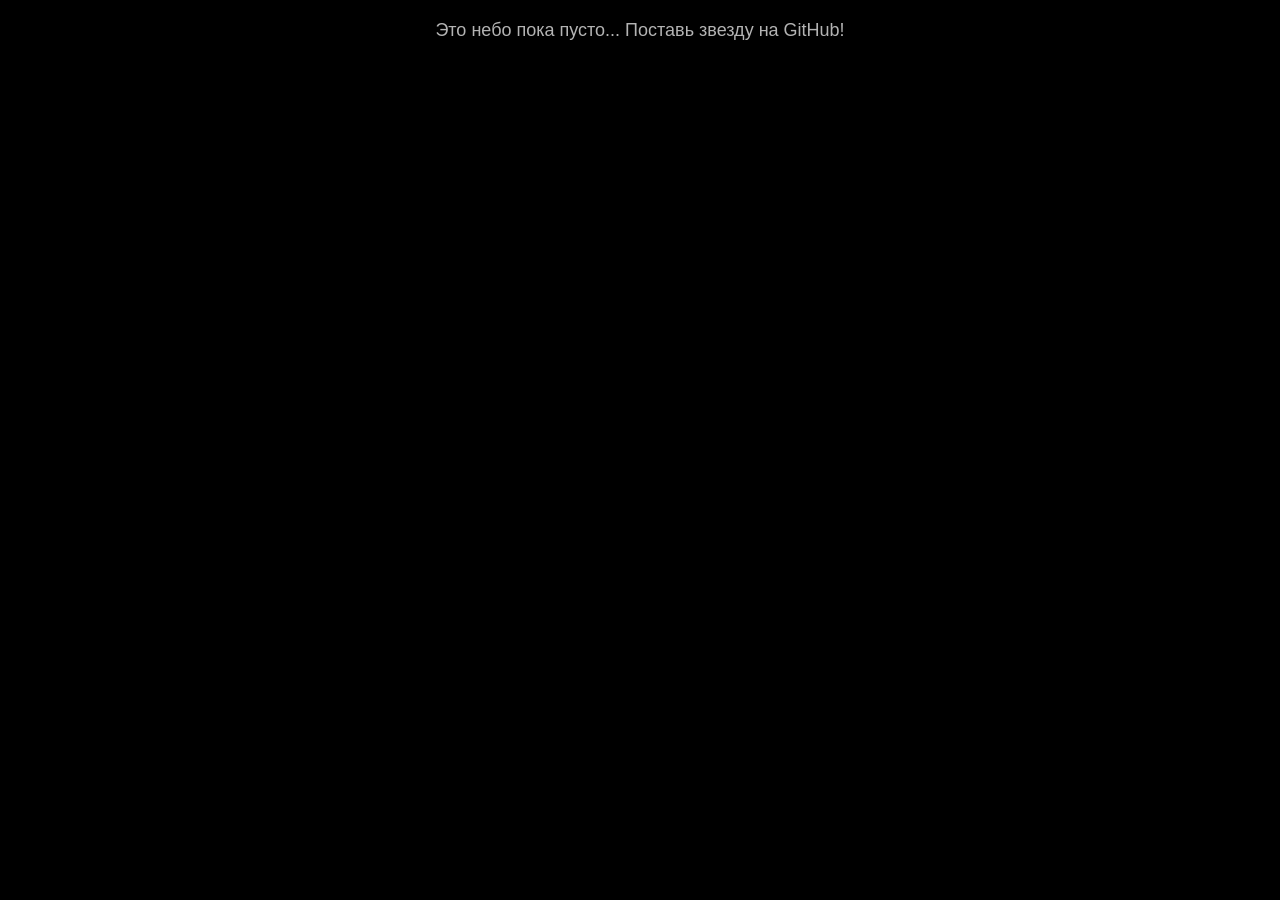
==== starsky/index.html @ 2f4c3ab3 "Create index.html" ====
<!DOCTYPE html>
<html lang="ru">
<head>
  <meta charset="UTF-8" />
  <meta name="viewport" content="width=device-width, initial-scale=1.0"/>
  <title>Звёздное небо • Levonze</title>
  <style>
    body {
      margin: 0;
      padding: 0;
      background: #000;
      overflow: hidden;
      height: 100vh;
      position: relative;
      color: white;
      font-family: sans-serif;
    }

    #info {
      position: absolute;
      top: 20px;
      left: 0;
      width: 100%;
      text-align: center;
      font-size: 18px;
      opacity: 0.7;
      pointer-events: none;
      z-index: 10;
    }

    .star {
      position: absolute;
      background: white;
      border-radius: 50%;
      animation: twinkle var(--duration, 3s) infinite ease-in-out;
    }

    @keyframes twinkle {
      0%, 100% { opacity: 0.2; }
      50% { opacity: 1; }
    }
  </style>
</head>
<body>
  <div id="info">Загрузка звёздного неба...</div>
  <div id="stars-container"></div>

  <script>
    const repo = "Levonze/levonze.github.io";

    async function fetchStarCount() {
      try {
        const response = await fetch(`https://api.github.com/repos/${repo}`);
        if (!response.ok) throw new Error("Репозиторий не найден");
        const data = await response.json();
        return data.stargazers_count;
      } catch (err) {
        console.error("Ошибка при загрузке данных:", err);
        return 0;
      }
    }

    function createStars(count) {
      const container = document.getElementById("stars-container");
      const info = document.getElementById("info");
      
      // Очистим контейнер на случай повторного вызова
      container.innerHTML = "";
      
      if (count === 0) {
        info.textContent = "Это небо пока пусто... Поставь звезду на GitHub!";
      } else {
        info.textContent = `Звёзд на небе: ${count} ⭐`;
      }

      // Ограничим для плавности (можно изменить)
      const maxStars = Math.min(count, 3000);

      for (let i = 0; i < maxStars; i++) {
        const star = document.createElement("div");
        star.classList.add("star");

        const x = Math.random() * 100;
        const y = Math.random() * 100;
        const size = Math.random() * 2 + 0.5;
        const duration = Math.random() * 5 + 2;

        star.style.left = `${x}vw`;
        star.style.top = `${y}vh`;
        star.style.width = `${size}px`;
        star.style.height = `${size}px`;
        star.style.setProperty("--duration", `${duration}s`);
        container.appendChild(star);
      }
    }

    fetchStarCount().then(createStars);
  </script>
</body>
</html>
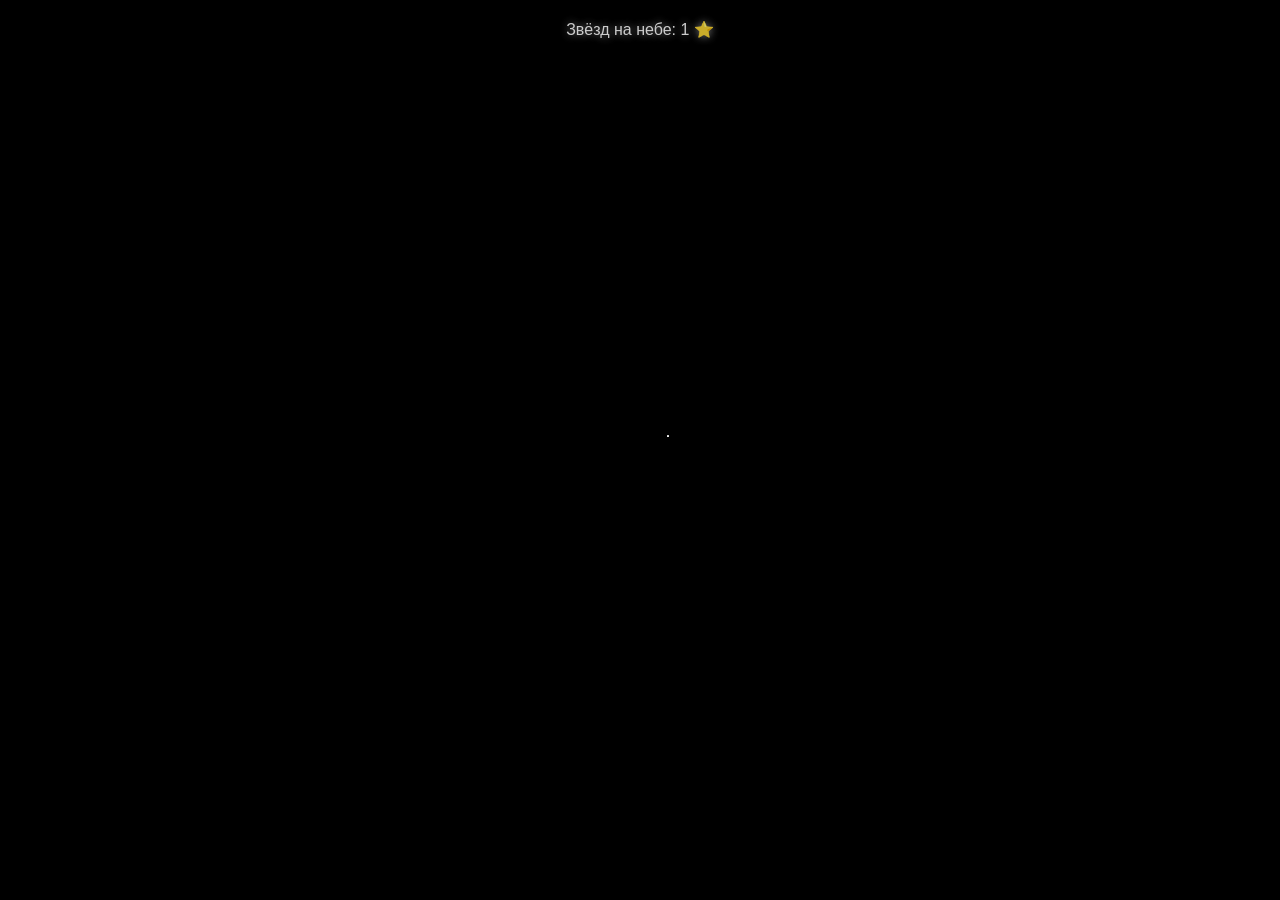
==== commit a52934fe: "TokenType" ====
--- a/starsky/index.html
+++ b/starsky/index.html
@@ -6,35 +6,16 @@
   <title>Звёздное небо • Levonze</title>
   <style>
     body {
-      margin: 0;
-      padding: 0;
-      background: #000;
-      overflow: hidden;
-      height: 100vh;
-      position: relative;
-      color: white;
-      font-family: sans-serif;
+      margin: 0; background: #000; overflow: hidden; height: 100vh; position: relative; color: white; font-family: sans-serif;
     }
-
     #info {
-      position: absolute;
-      top: 20px;
-      left: 0;
-      width: 100%;
-      text-align: center;
-      font-size: 18px;
-      opacity: 0.7;
-      pointer-events: none;
-      z-index: 10;
+      position: absolute; top: 20px; width: 100%; text-align: center; font-size: 16px; opacity: 0.8;
+      text-shadow: 0 0 8px rgba(255,255,255,0.6);
     }
-
     .star {
-      position: absolute;
-      background: white;
-      border-radius: 50%;
+      position: absolute; background: white; border-radius: 50%;
       animation: twinkle var(--duration, 3s) infinite ease-in-out;
     }
-
     @keyframes twinkle {
       0%, 100% { opacity: 0.2; }
       50% { opacity: 1; }
@@ -46,55 +27,38 @@
   <div id="stars-container"></div>
 
   <script>
-    const repo = "Levonze/levonze.github.io";
-
-    async function fetchStarCount() {
+    async function loadStars() {
       try {
-        const response = await fetch(`https://api.github.com/repos/${repo}`);
-        if (!response.ok) throw new Error("Репозиторий не найден");
-        const data = await response.json();
-        return data.stargazers_count;
-      } catch (err) {
-        console.error("Ошибка при загрузке данных:", err);
-        return 0;
+        // Добавляем кэш-бастер, чтобы не получить старый кэш при обновлении
+        const res = await fetch("stars.json?" + Date.now());
+        if (!res.ok) throw new Error("stars.json not found");
+        const data = await res.json();
+        return Math.max(data.stars || 1, 1);
+      } catch (e) {
+        console.warn("Ошибка загрузки stars.json:", e);
+        return 1; // fallback
       }
     }
 
     function createStars(count) {
       const container = document.getElementById("stars-container");
       const info = document.getElementById("info");
-      
-      // Очистим контейнер на случай повторного вызова
+      info.textContent = `Звёзд на небе: ${count} ⭐`;
+
       container.innerHTML = "";
-      
-      if (count === 0) {
-        info.textContent = "Это небо пока пусто... Поставь звезду на GitHub!";
-      } else {
-        info.textContent = `Звёзд на небе: ${count} ⭐`;
-      }
-
-      // Ограничим для плавности (можно изменить)
-      const maxStars = Math.min(count, 3000);
-
-      for (let i = 0; i < maxStars; i++) {
+      const max = Math.min(count, 2000); // ограничение для производительности
+      for (let i = 0; i < max; i++) {
         const star = document.createElement("div");
-        star.classList.add("star");
-
-        const x = Math.random() * 100;
-        const y = Math.random() * 100;
-        const size = Math.random() * 2 + 0.5;
-        const duration = Math.random() * 5 + 2;
-
-        star.style.left = `${x}vw`;
-        star.style.top = `${y}vh`;
-        star.style.width = `${size}px`;
-        star.style.height = `${size}px`;
-        star.style.setProperty("--duration", `${duration}s`);
+        star.className = "star";
+        star.style.left = `${Math.random() * 100}vw`;
+        star.style.top = `${Math.random() * 100}vh`;
+        star.style.width = star.style.height = `${Math.random() * 2 + 0.5}px`;
+        star.style.setProperty("--duration", `${Math.random() * 4 + 2}s`);
         container.appendChild(star);
       }
     }
 
-    fetchStarCount().then(createStars);
+    loadStars().then(createStars);
   </script>
 </body>
 </html>
